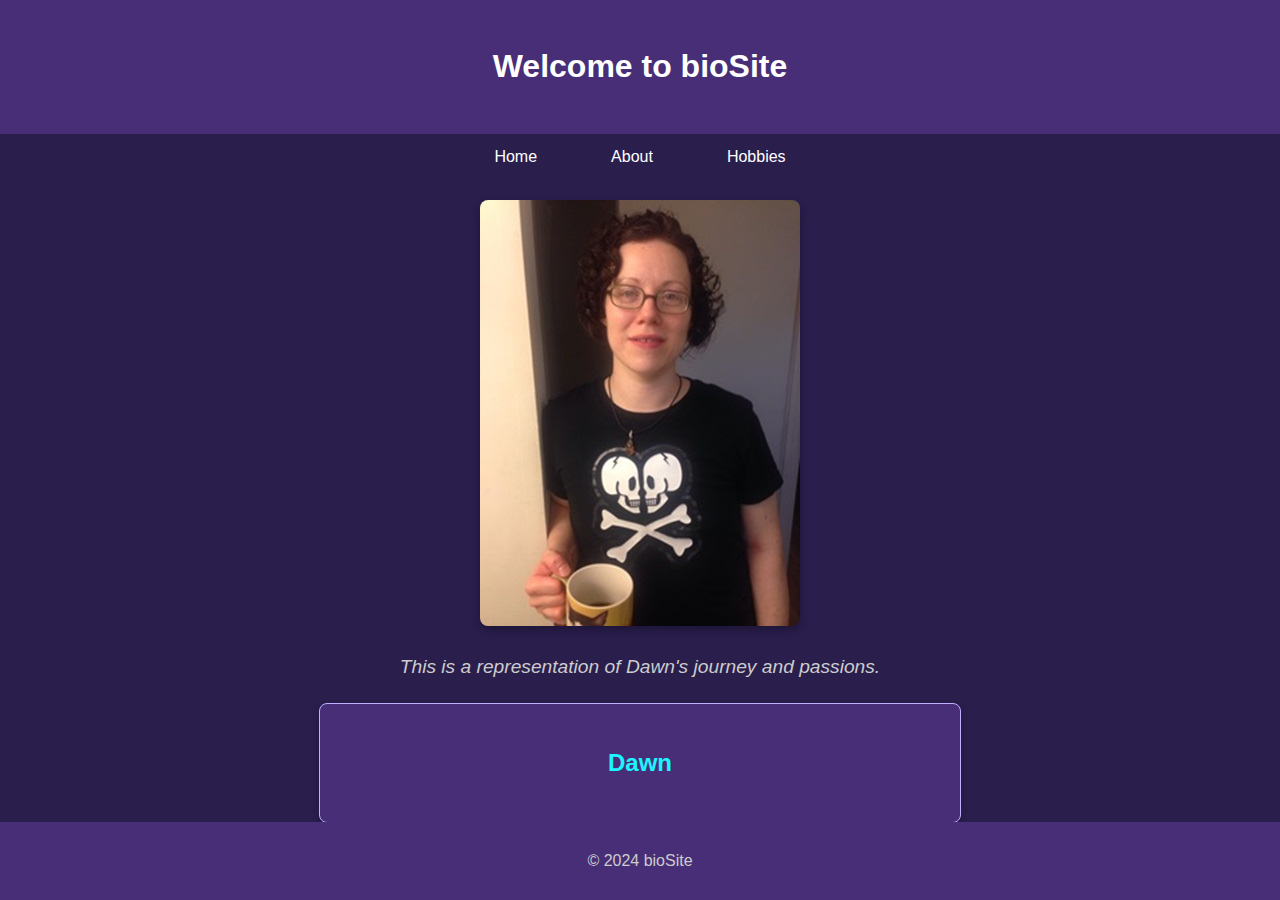
==== index.html @ 892e6d83 "bioSite assignmment_6.3 updates" ====
<!DOCTYPE html>
<html lang="en">
<head>
    <meta charset="UTF-8">
    <meta name="viewport" content="width=device-width, initial-scale=1.0">
    <title>bioSite - Home</title>
    <link rel="stylesheet" href="styles.css">
</head>
<body class="bg-secondary text-primary">
    <!-- header -->
    <header>
        <h1>Welcome to bioSite</h1>
    </header>

    <!-- navigation -->
    <nav>
        <ul>
            <li><a href="index.html">Home</a></li>
            <li><a href="about.html">About</a></li>
            <li><a href="hobbies.html">Hobbies</a></li>
        </ul>
    </nav>

    <!-- nain content -->
    <main>
        <div class="centerpiece">
            <img src="images/Dawn1.jpg" alt="Dawn bioSite focus image">
            <div class="caption">
                <p>This is a representation of Dawn's journey and passions.</p>
            </div>
        </div>
        <div class="card">
            <h2>Dawn</h2>
        </div>
    </main>

    <!-- footer -->
    <footer>
        <p>© 2024 bioSite</p>
    </footer>
</body>
</html>
---- styles.css ----
/* general reset */
body {
    margin: 0;
    padding: 0;
    font-family: 'Arial', sans-serif;
    line-height: 1.6;
    color: #FFFFFF; /* primary text color */
    background-color: #2A1E4D; /* secondary background color */
}

/* reusable utility classes */
.text-primary {
    color: #FFFFFF; /* white text for main areas */
}

.text-secondary {
    color: #CCCCCC; /* subtle text for subtitles or descriptions */
}

.bg-primary {
    background-color: #482E77; /* main section background */
}

.bg-accent {
    background-color: #1DF4FF; /* highlight areas */
}

.hover-effect {
    transition: all 0.3s ease-in-out;
}

.hover-effect:hover {
    color: #39D2D2; 
}

/* header styling */
header {
    background-color: #482E77; /* primary background color */
    color: #FFFFFF; /* primary text color */
    padding: 20px;
    text-align: center;
}

/* navigation styling */
nav ul {
    list-style: none;
    background: #2A1E4D; /* secondary background */
    padding: 0;
    text-align: center;
    margin: 0;
    display: flex;
    justify-content: center;
}

nav ul li {
    display: inline-block;
    padding: 10px 20px;
}

nav ul li a {
    color: #FFFFFF; /* primary text color */
    text-decoration: none;
    padding: 10px 15px;
    border: 2px solid transparent;
}

nav ul li a:hover {
    background-color: #1DF4FF; /* accent color */
    color: #2A1E4D; 
    border-color: #39D2D2; /* hover border accent */
}

/* footer Styling */
footer {
    background-color: #482E77; /* primary background */
    color: #CCCCCC; /* secondary text color */
    text-align: center;
    padding: 10px 0;
    position: fixed;
    bottom: 0;
    width: 100%;
}

/* centerpiece styling */
.centerpiece {
    text-align: center;
    margin: 20px auto;
}

.centerpiece img {
    max-width: 80%;
    height: auto;
    border-radius: 8px;
    box-shadow: 0 4px 8px rgba(0, 0, 0, 0.3);
}

.centerpiece .caption {
    font-size: 1.2em;
    color: #CCCCCC; /* secondary text color */
    font-style: italic;
}

/* card component */
.card {
    background-color: #482E77; /* primary background */
    border: 1px solid #BDB2FF; 
    color: #FFFFFF; /* primary text color */
    border-radius: 8px;
    padding: 20px;
    margin: 10px auto;
    box-shadow: 0 4px 8px rgba(0, 0, 0, 0.2);
    max-width: 600px;
    text-align: center;
}

.card h2 {
    color: #1DF4FF; /* accent color for headings */
}

.card a {
    color: #1DF4FF; /* if links in cards */
    text-decoration: none;
}

.card a:hover {
    color: #39D2D2; /* hover effect for links */
}

/* hobby section styles */
.hobby {
    overflow: hidden; 
    padding: 10px;    
}

.hobby-gallery {
    display: grid;
    grid-template-columns: repeat(auto-fit, minmax(300px, 1fr));
    gap: 20px;
}

.hobby-gallery h2 {
    display: none; /* hides the h2 heading visually */
}

.hobby img {
    display: block; 
    margin-bottom: 10px; 
    width: 100%;
    border-radius: 8px;
    box-shadow: 0 4px 8px rgba(0, 0, 0, 0.2);
}

.hobby p {
    text-align: center;
    font-size: 1.1em;
}

/* responsiveness */
@media screen and (max-width: 768px) {
    nav ul {
        flex-direction: column;
    }
}

@media (max-width: 600px) {
    .hobby-gallery {
        grid-template-columns: 1fr;
    }

    .hobby p {
        font-size: 1em;
    }
}
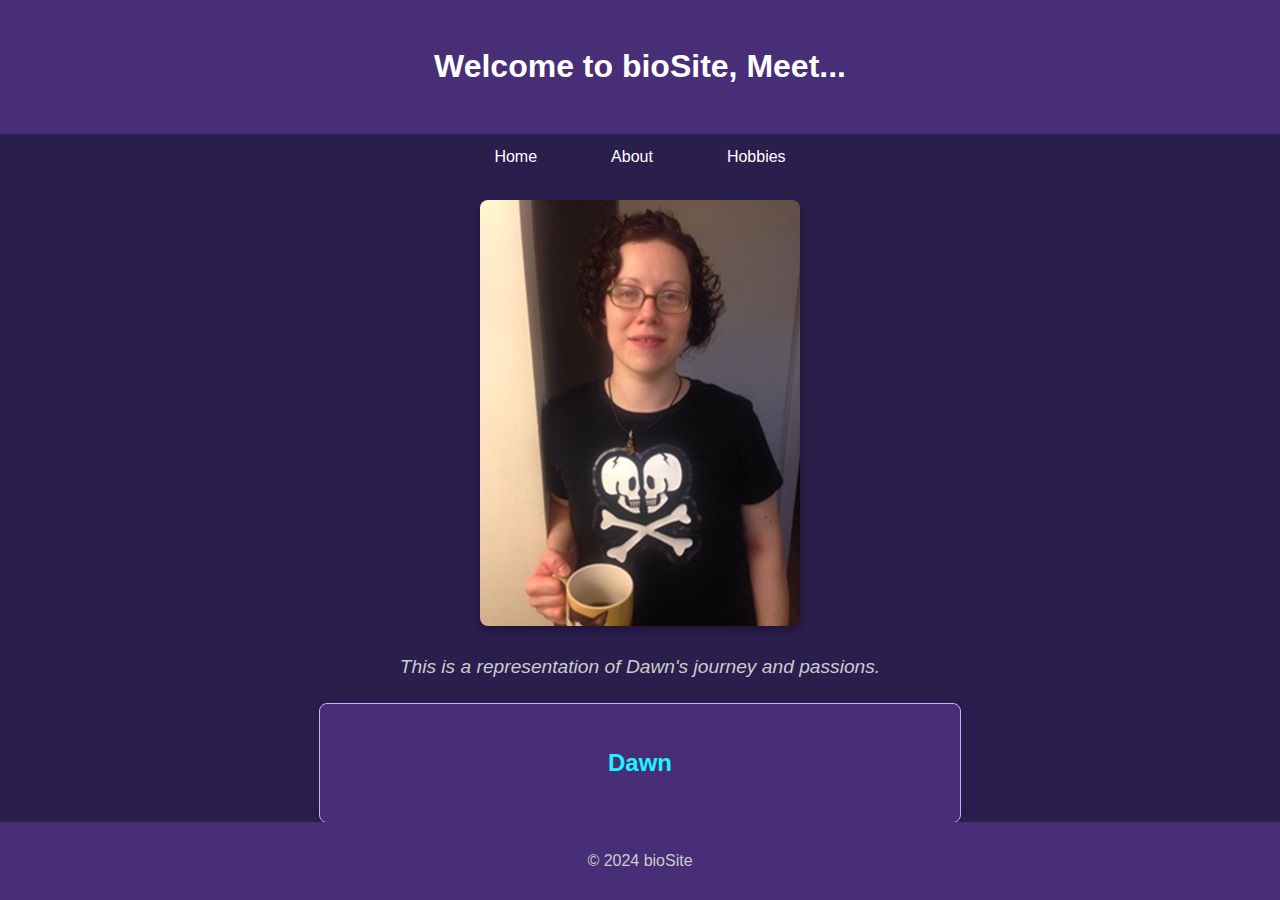
==== commit a2da3a17: "Finalize bioSite project with updated HTML pages and CSS for Module 7.2 submission" ====
--- a/index.html
+++ b/index.html
@@ -9,7 +9,7 @@
 <body class="bg-secondary text-primary">
     <!-- header -->
     <header>
-        <h1>Welcome to bioSite</h1>
+        <h1>Welcome to bioSite, Meet...</h1>
     </header>
 
     <!-- navigation -->
--- a/styles.css
+++ b/styles.css
@@ -30,7 +30,7 @@
 }
 
 .hover-effect:hover {
-    color: #39D2D2; 
+    color: #39D2D2;  /* hover color */
 }
 
 /* header styling */
@@ -118,7 +118,7 @@
 }
 
 .card a {
-    color: #1DF4FF; /* if links in cards */
+    color: #1DF4FF; /* for links in cards */
     text-decoration: none;
 }
 
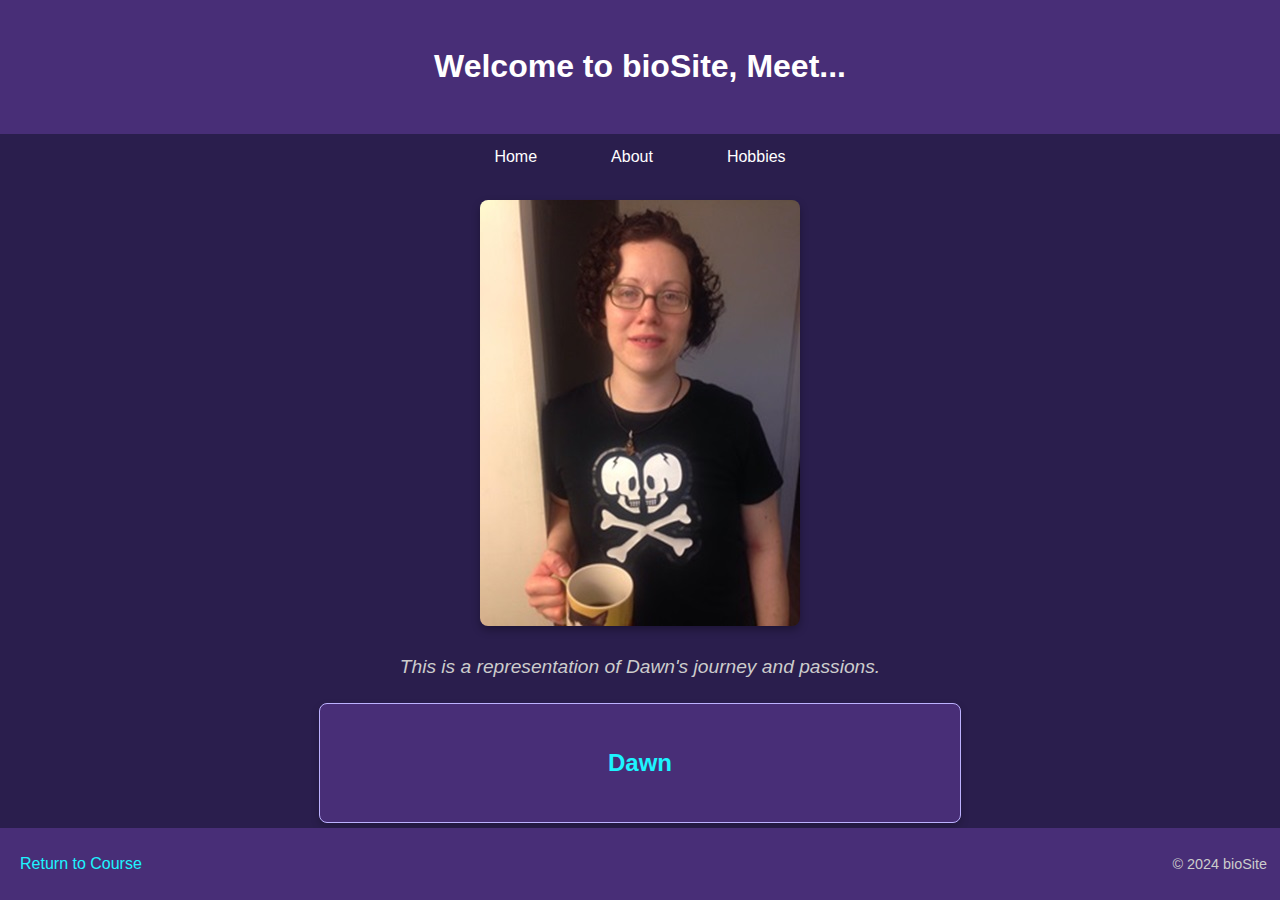
==== commit eea03390: "Updated footers with course landing page link and adjusted copyright positioning" ====
--- a/index.html
+++ b/index.html
@@ -36,7 +36,12 @@
 
     <!-- footer -->
     <footer>
-        <p>© 2024 bioSite</p>
+        <div class="footer-links">
+            <a href="/csd-340/index.html">Return to Course</a>
+        </div>
+        <div class="footer-copy">
+            <p>© 2024 bioSite</p>
+        </div>
     </footer>
 </body>
 </html>
--- a/styles.css
+++ b/styles.css
@@ -72,14 +72,32 @@
 
 /* footer Styling */
 footer {
-    background-color: #482E77; /* primary background */
-    color: #CCCCCC; /* secondary text color */
-    text-align: center;
-    padding: 10px 0;
+    background-color: #482E77; /* Primary background color */
+    color: #CCCCCC; /* Secondary text color */
+    padding: 10px 20px;
+    display: flex;
+    justify-content: space-between; /* Distribute the items across */
+    align-items: center; /* Vertically center */
     position: fixed;
     bottom: 0;
     width: 100%;
 }
+
+.footer-links a {
+    color: #1DF4FF; /* Accent color for the link */
+    text-decoration: none;
+    font-size: 1em;
+}
+
+.footer-links a:hover {
+    color: #39D2D2; /* Hover effect for the link */
+}
+
+.footer-copy {
+    font-size: 0.9em;
+    margin-right: 33px; /* Adjust this value to shift it left */
+}
+
 
 /* centerpiece styling */
 .centerpiece {
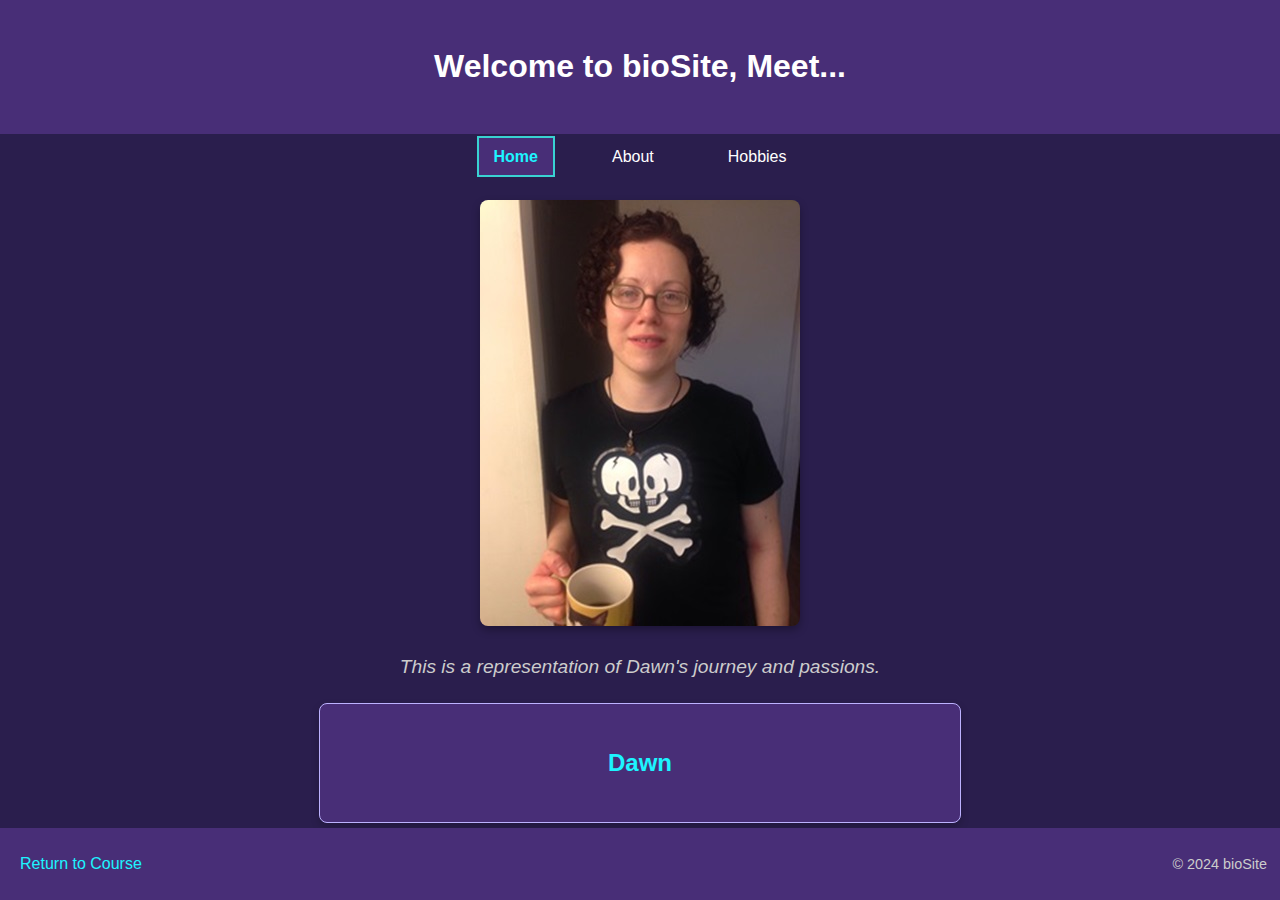
==== commit 20b909e8: "Added active page highlighting with JavaScript" ====
--- a/index.html
+++ b/index.html
@@ -43,5 +43,8 @@
             <p>© 2024 bioSite</p>
         </div>
     </footer>
+
+    <!-- link to JavaScript -->
+    <script src="scripts.js"></script>
 </body>
 </html>
--- a/styles.css
+++ b/styles.css
@@ -64,6 +64,14 @@
     border: 2px solid transparent;
 }
 
+/* style for active link */
+nav ul li a.active {
+    font-weight: bold; /* makes the active link bold */
+    color: #1DF4FF; /* from palette */
+    border-color: #39D2D2; 
+    background-color: #482E77; /* primary background color for active link */
+}
+
 nav ul li a:hover {
     background-color: #1DF4FF; /* accent color */
     color: #2A1E4D; 
@@ -72,30 +80,30 @@
 
 /* footer Styling */
 footer {
-    background-color: #482E77; /* Primary background color */
-    color: #CCCCCC; /* Secondary text color */
+    background-color: #482E77; /* primary background color */
+    color: #CCCCCC; /* secondary text color */
     padding: 10px 20px;
     display: flex;
-    justify-content: space-between; /* Distribute the items across */
-    align-items: center; /* Vertically center */
+    justify-content: space-between; /* distribute the items across */
+    align-items: center; /* vertically center */
     position: fixed;
     bottom: 0;
     width: 100%;
 }
 
 .footer-links a {
-    color: #1DF4FF; /* Accent color for the link */
+    color: #1DF4FF; /* accent color for link */
     text-decoration: none;
     font-size: 1em;
 }
 
 .footer-links a:hover {
-    color: #39D2D2; /* Hover effect for the link */
+    color: #39D2D2; 
 }
 
 .footer-copy {
     font-size: 0.9em;
-    margin-right: 33px; /* Adjust this value to shift it left */
+    margin-right: 33px; 
 }
 
 
